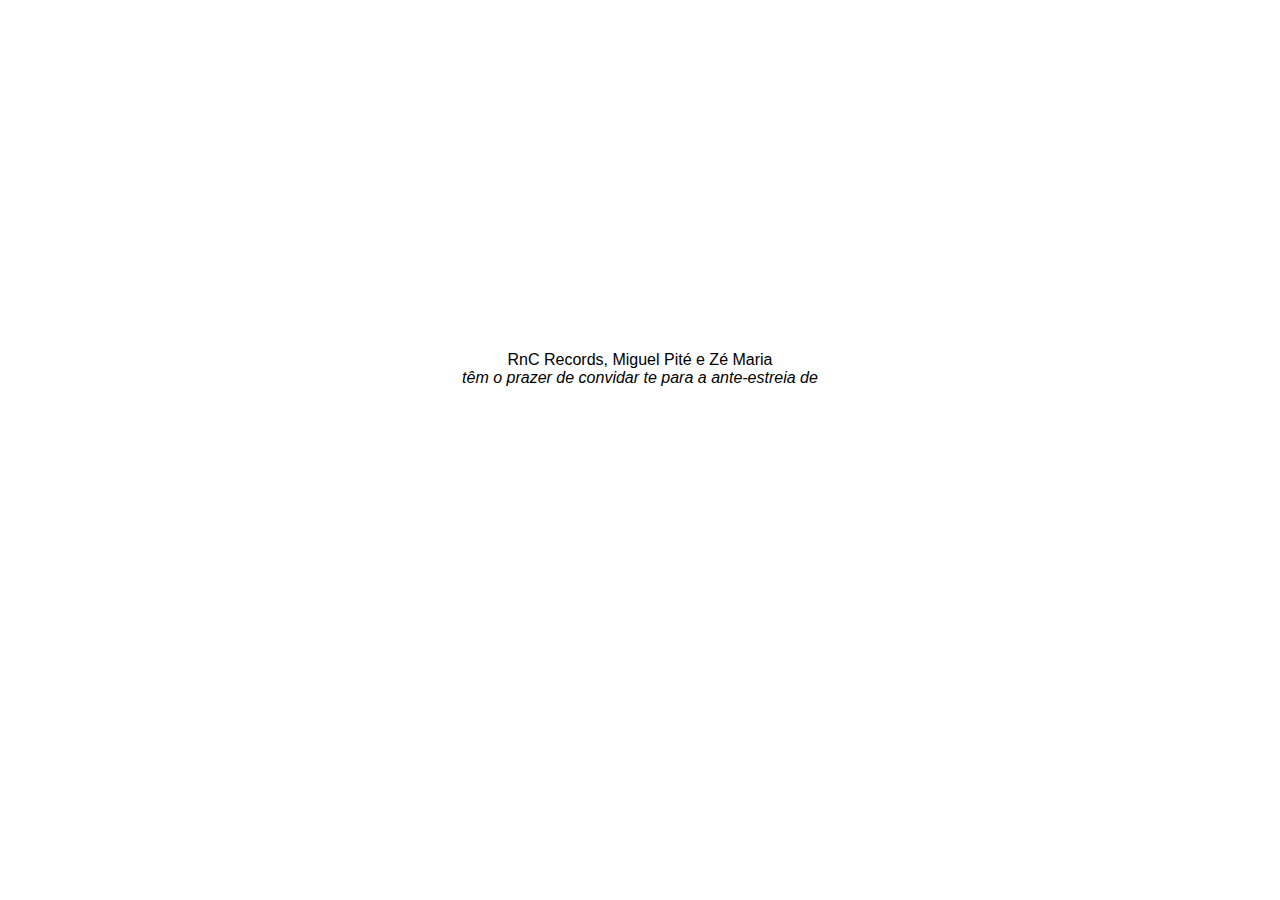
==== convite.html @ 1b9aa566 "rsvp" ====
<DOCTYPE html>
  <html>
    <link
      rel="stylesheet"
      href="https://cdnjs.cloudflare.com/ajax/libs/font-awesome/4.7.0/css/font-awesome.min.css"
      />

    <head>
      <title id="main-title">Convite - Planta</title>
      <link rel="stylesheet" type="text/css" href="convite.css" />
      <meta
        name="viewport"
        content="width=device-width, initial-scale=1.0, viewport-fit=cover"
        />
      <meta name="description" content="Convite ANTE-ESTREIA de PLANTA" />
      <meta property="og:title" content="Convite" />
      <meta property="og:url" content="https://www.planta-filme.com/convite" />
      <meta property="og:description" content="Convite ANTE-ESTREIA de PLANTA" />
      <meta property="og:image"
        content="http://www.planta-filme.com/public/preview2.png" />
      <meta property="og:type" content="article" />
      <meta property="og:locale" content="pt_PT" />
<!-- ****** faviconit.com favicons ****** -->

    </head>
    <body>
      <div class="container">
        <div class="section">
          <p class="invite">
            <br>
            <br>
            <br>
           RnC Records, Miguel Pité e Zé
              Maria <br/><span class="italic">têm o prazer de convidar te
            para a ante-estreia de</span >
          </p>
          <object id="Layer_1" data-name="Layer 1" data="./img/Asset 2222.svg"
            type="image/svg+xml""></object>
          <div class="lower">

            <h2 class="title portrait">Planta</h2>
            <h3 class="invite">um filme de Miguel Pité</h3>
            <p class="credits">
              Quarta-feira, 22 de junho no Cinema São
                Jorge, às 19h.
            </p>
            <div class="logos">
              <img src="/img/rtp.png" alt="" /> <img src="/img/spa.png" alt=""
                />
            </div>
            <p class="credits">
              <br>
              (faz scroll)
            </p>
          </div>
        </div>
        <div class="section">
          <div class="credits right">"Não sabemos o que isto é.</div>

          <img class="frame" src="img/planta.png" alt="">
          <div class="credits right">Vem ver"</div>
          <img class="frame" src="img/frame3.png" alt="">
          <div class="credits right">e diz-nos."</div>
        </div>
        <div class="section">
          <object class="separator" data="./img/blocos/Asset 18.svg"
            type="image/svg+xml""></object>


          <h2 class="title portrait">RSVP</h2>
          <div class="center">Quarta-feira, dia 22 de Junho <br/> <a
                href="http://cinemasaojorge.pt">Cinema São Jorge</a> <br />Avenida
              da Liberdade, nº.175
              1250-141 Lisboa<br/> Sala 3
                <div class="subscribe">

                  <form name="contact" action="/success" data-netlify="true">
                    <div class="form-inner">
                      <label for="name">Nome <input type="text" name="name"
                          required/></label>
                      <label for="email">Email <input type="email" name="email"
                          required /></label>
                      <label for="plusOne">Traz +1<input type="checkbox"
                          name="plusOne" /></label>
                      <label for="session"> Sessão
                        <select required name="session">
                          <option value="">Escolhe uma</option>
                          <option value="19">19:00</option>
                          <option value="20">20:00</option>

                        </select>
                      </label>
                      <button class="button-10" type="submit">Enviar</button>
                    </div>
                  </form>
                  <footer>
                    <small>
                      Obra protegida por direitos de autor. <br>
                      <a href="mailto:zemaria@gmail.com">Entrar em contacto.</a>
                      <br />
                    </small>
                  </footer>
                </div>
              </div>



            </div>
          </div>
        </body>
        <script
          src="https://cdnjs.cloudflare.com/ajax/libs/vivus/0.4.6/vivus.min.js"
          integrity="sha512-oUUeA7VTcWBqUJD/VYCBB4VeIE0g1pg5aRMiSUOMGnNNeCLRS39OlkcyyeJ0hYx2h3zxmIWhyKiUXKkfZ5Wryg=="crossorigin="anonymous"
          referrerpolicy="no-referrer"></script>
        <script>

  new Vivus('Layer_1', {duration: 150, type: "delayed", reverseStack: true     
}, ()=>{
  const element = document.querySelector('.lower')
  element.classList.add('show')
  });

 

</script>
      </html>
---- convite.css ----
@font-face {
  font-family: "kionaregular";
  src: url("../fonts/kiona-regular-webfont.woff") format("woff2"),
    url("../fonts/kiona-regular-webfont.woff") format("woff");
  font-weight: normal;
  font-style: normal;
}

@font-face {
  font-family: "walkway_condensedregular";
  src: url("../fonts/walkway_condensed-webfont.woff2") format("woff2"),
    url("../fonts/walkway_condensed-webfont.woff") format("woff");
  font-weight: normal;
  font-style: normal;
}

@font-face {
  font-family: "axiforma";
  src: url("../fonts/Axiforma-Black.otf") format("opentype");
  font-weight: normal;
  font-style: normal;
}

@keyframes ltr {
  0% {
    opacity: 0%;
  }

  100% {
    opacity: 95%;
  }
}

body {
  margin: 0;
  padding: 0;
  scroll-behavior: smooth;
  text-align: center;
}

.container {
  width: 100%;
  height: 100vh;
  scroll-behavior: smooth;
  overflow: auto;
  overflow-x: hidden;
  scroll-snap-type: y mandatory;
}
.section {
  width: 100%;
  height: 100vh;
  scroll-snap-align: start;
  overflow: hidden;
  display: flex;
  flex-direction: column;
  justify-content: center;
  align-items: center;
  margin: 0 auto;
}

.right {
  width: 100%;
  color: white;
  font-size: 1.2rem;
  margin-top: 1rem;
}

.section:not(:nth-child(4)) {
  max-width: 1000px;
}

.center {
  font-family: sans-serif;
  line-height: 1.5rem;
  font-weight: 100;
}

.lower {
  opacity: 0;
  transition: all 1s;
}

.video-backdrop {
  background-color: black;
}

.video {
  width: 85vw;
  aspect-ratio: 16/9;
}

.landscape {
  display: none;
}

@media screen and (max-width: 1000px) and (orientation: landscape) {
  .landscape {
    display: block;
  }
}

.frame {
  width: 100%;
  animation: search 10s ease-in-out alternate-reverse infinite;
}

.main-img {
  width: 20vh;
  height: 20vh;
  animation: ltr 4s;
}
.title {
  margin: 0;
  margin-top: 1rem;
  font-family: "axiforma";
  text-shadow: 0 0 0;
  font-size: 80px;
  line-height: 1;
  font-weight: normal;
}

.subtitle {
  font-family: "kionaregular";
  margin-block-start: 0;
}

.credits {
  font-size-adjust: none;
  margin-top: 0;
  font-family: "walkway_condensedregular";
  letter-spacing: 1px;
  color: black;
  padding-right: 2rem;
  padding-left: 2rem;
}

.logos {
  display: flex;
  flex-direction: row;
  justify-content: center;
  gap: 4rem;
  align-items: center;
  width: 100%;
}

.logos > img {
  max-height: 4vh;
  object-fit: contain;
  filter: grayscale(100%);
}

.italic {
  font-style: italic;
}
.fa {
  padding: 20px;
  font-size: 30px;
  width: 50px;
  text-align: center;
  text-decoration: none;
  margin: 20px 20px;
}

/* Add a hover effect if you want */
.fa:hover {
  opacity: 0.7;
}

/* Set a specific color for each brand */

/* Facebook */
.fa-facebook {
  background: #3b5998;
  color: white;
}

/* Twitter */
.fa-twitter {
  background: #55acee;
  color: white;
}

form {
  width: 100%;
  font-family: "walkway_condensedregular";
  font-size: 1.5rem;
}

.form-inner {
  display: flex;
  flex-direction: column;
  gap: 0.3rem;
}

.top-block {
  margin-top: auto;
  margin-bottom: auto;
}

.hidden {
  visibility: hidden;
}

.top-block {
  margin-top: auto;
  margin-left: 2rem;
  margin-right: 2rem;
}

#Layer_1 {
  margin-top: 1rem;
  max-height: 40vh;
}

.before-title {
  font-family: "walkway_condensedregular";
  font-size: 1.5rem;
}

.separator {
  max-width: 30%;
}

.tip {
  margin-top: 1rem;
  margin-bottom: 1rem;
}

a {
  color: black;
}

.show {
  opacity: 1;
}

label {
  display: flex;
  gap: 1ch;
  justify-content: space-between;
}

input[type="text"] {
  width: 100%;
}
input[type="email"] {
  width: 100%;
}
select {
  width: 100%;
}

.button-10 {
  display: flex;
  flex-direction: column;
  align-items: center;
  padding: 6px 14px;
  font-family: -apple-system, BlinkMacSystemFont, "Roboto", sans-serif;
  border-radius: 6px;
  border: none;

  color: #fff;
  background: linear-gradient(180deg, #4b91f7 0%, #367af6 100%);
  background-origin: border-box;
  box-shadow: 0px 0.5px 1.5px rgba(54, 122, 246, 0.25),
    inset 0px 0.8px 0px -0.25px rgba(255, 255, 255, 0.2);
  user-select: none;
  -webkit-user-select: none;
  touch-action: manipulation;
}

.button-10:focus {
  box-shadow: inset 0px 0.8px 0px -0.25px rgba(255, 255, 255, 0.2),
    0px 0.5px 1.5px rgba(54, 122, 246, 0.25),
    0px 0px 0px 3.5px rgba(58, 108, 217, 0.5);
  outline: 0;
}

.invite {
  font-family: sans-serif;
  font-size: 1rem;
  font-weight: 100;
}

h3 {
  margin-block: 0;
}
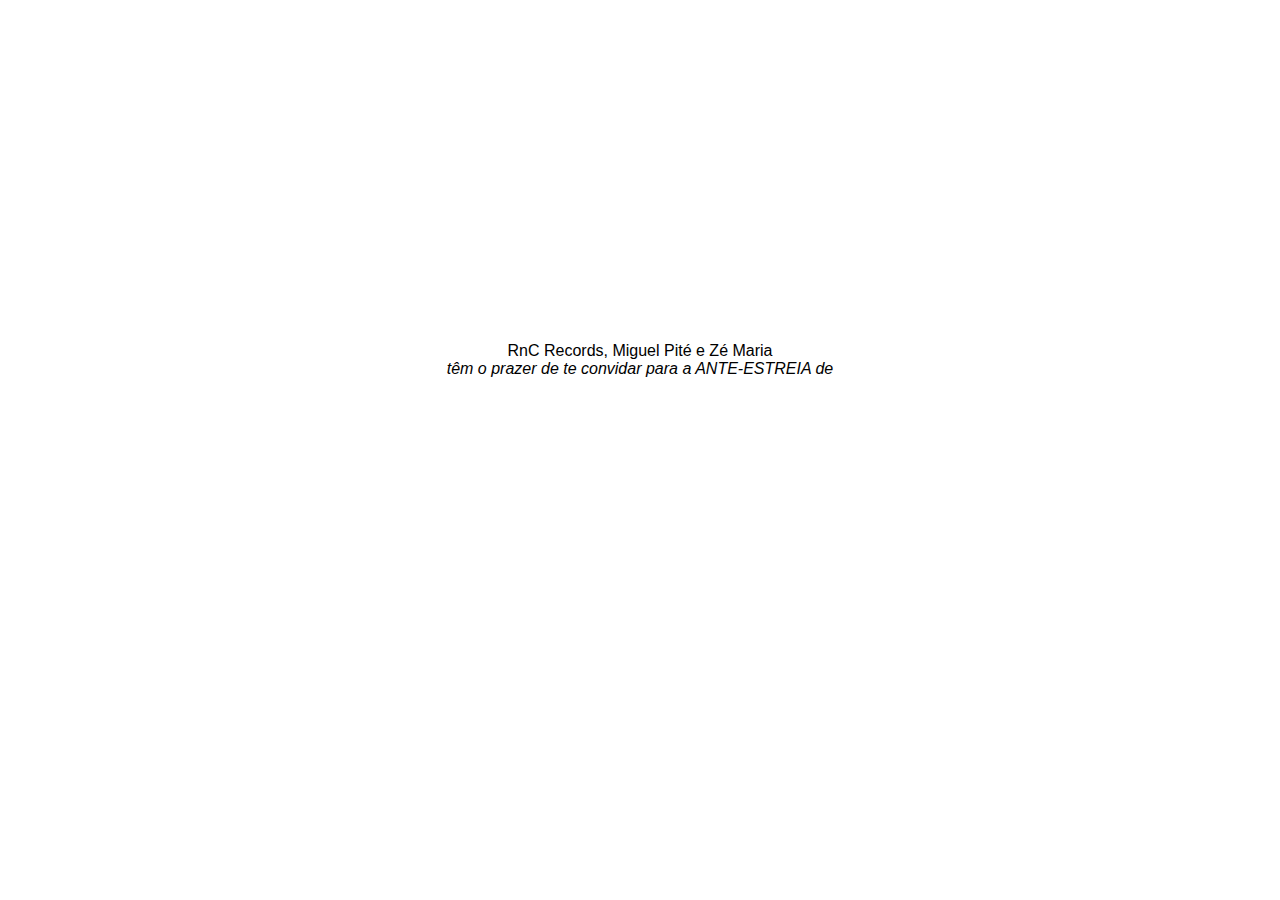
==== commit baa161a4: "try" ====
--- a/convite.html
+++ b/convite.html
@@ -31,8 +31,8 @@
             <br>
             <br>
            RnC Records, Miguel Pité e Zé
-              Maria <br/><span class="italic">têm o prazer de convidar te
-            para a ante-estreia de</span >
+              Maria <br/><span class="italic">têm o prazer de te convidar
+            para a ANTE-ESTREIA de</span >
           </p>
           <object id="Layer_1" data-name="Layer 1" data="./img/Asset 2222.svg"
             type="image/svg+xml""></object>
@@ -42,7 +42,7 @@
             <h3 class="invite">um filme de Miguel Pité</h3>
             <p class="credits">
               Quarta-feira, 22 de junho no Cinema São
-                Jorge, às 19h.
+                Jorge. <br/>Sessões às 19:00 e às 20:00.
             </p>
             <div class="logos">
               <img src="/img/rtp.png" alt="" /> <img src="/img/spa.png" alt=""
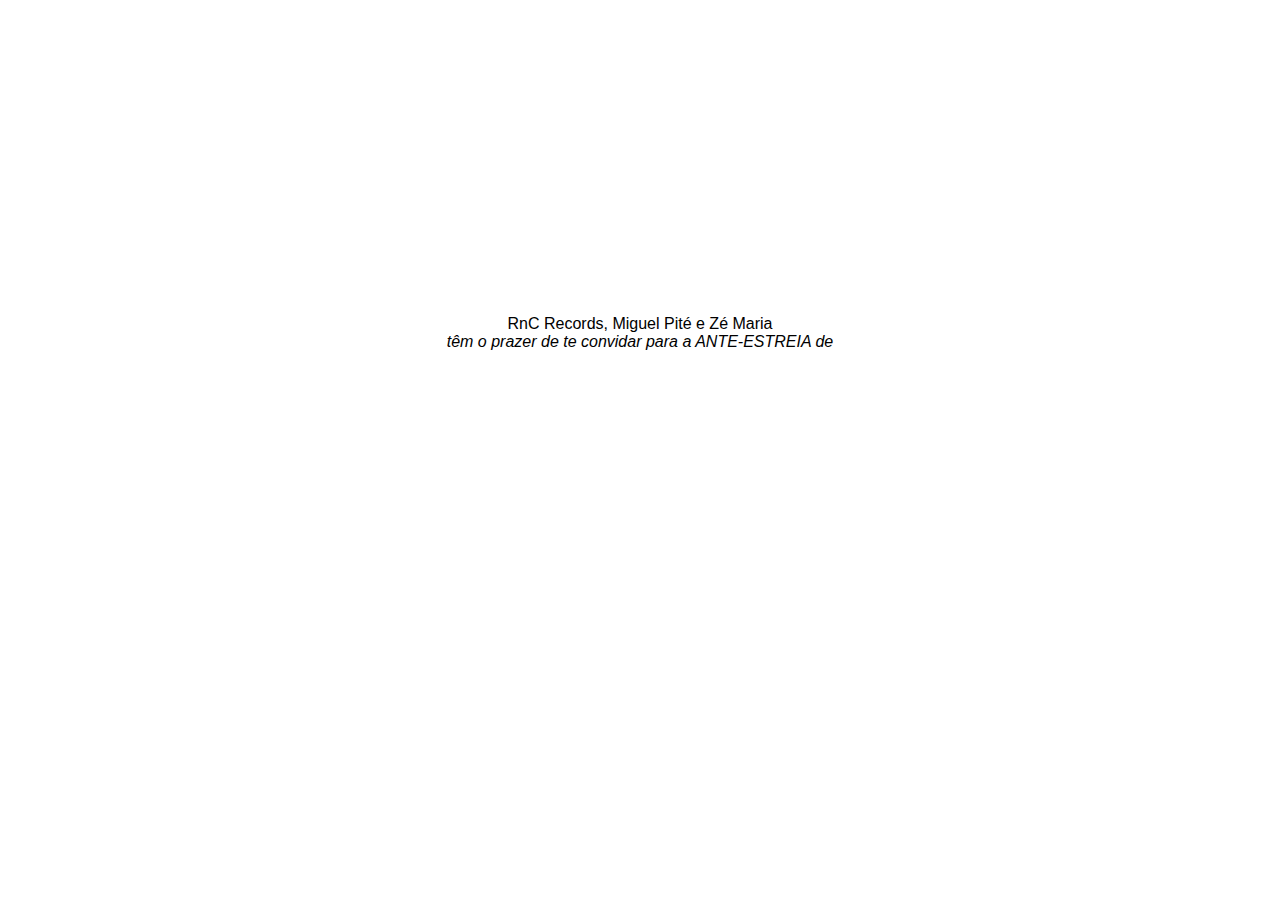
==== commit 7bf6f4de: "ze" ====
--- a/convite.html
+++ b/convite.html
@@ -28,8 +28,6 @@
         <div class="section">
           <p class="invite">
             <br>
-            <br>
-            <br>
            RnC Records, Miguel Pité e Zé
               Maria <br/><span class="italic">têm o prazer de te convidar
             para a ANTE-ESTREIA de</span >
@@ -40,6 +38,7 @@
 
             <h2 class="title portrait">Planta</h2>
             <h3 class="invite">um filme de Miguel Pité</h3>
+            <br>
             <p class="credits">
               Quarta-feira, 22 de junho no Cinema São
                 Jorge. <br/>Sessões às 19:00 e às 20:00.
@@ -74,22 +73,22 @@
               1250-141 Lisboa<br/> Sala 3
                 <div class="subscribe">
 
-                  <form name="contact" action="/success" data-netlify="true">
+                  <form name="invite" action="/success.html" netlify>
                     <div class="form-inner">
-                      <label for="name">Nome <input type="text" name="name"
-                          required/></label>
-                      <label for="email">Email <input type="email" name="email"
-                          required /></label>
-                      <label for="plusOne">Traz +1<input type="checkbox"
-                          name="plusOne" /></label>
+                      <label for="name">Nome </label><input type="text" name="name"
+                          required/>
+                      <label for="email">Email </label><input type="email" name="email"
+                          required />
+                      <label for="plusOne">Traz +1</label><input type="checkbox"
+                          name="plusOne" />
                       <label for="session"> Sessão
-                        <select required name="session">
+                       
+                      </label> <select required name="session">
                           <option value="">Escolhe uma</option>
                           <option value="19">19:00</option>
                           <option value="20">20:00</option>
 
                         </select>
-                      </label>
                       <button class="button-10" type="submit">Enviar</button>
                     </div>
                   </form>
--- a/convite.css
+++ b/convite.css
@@ -63,6 +63,7 @@
   color: white;
   font-size: 1.2rem;
   margin-top: 1rem;
+  text-align: right;
 }
 
 .section:not(:nth-child(4)) {
@@ -182,7 +183,6 @@
 
 form {
   width: 100%;
-  font-family: "walkway_condensedregular";
   font-size: 1.5rem;
 }
 
@@ -242,12 +242,19 @@
 
 input[type="text"] {
   width: 100%;
+  height: 2rem;
 }
 input[type="email"] {
   width: 100%;
+  height: 2rem;
+}
+input[type="checkbox"] {
+  width: 100%;
+  height: 2rem;
 }
 select {
   width: 100%;
+  height: 2rem;
 }
 
 .button-10 {
@@ -258,7 +265,7 @@
   font-family: -apple-system, BlinkMacSystemFont, "Roboto", sans-serif;
   border-radius: 6px;
   border: none;
-
+  font-size: large;
   color: #fff;
   background: linear-gradient(180deg, #4b91f7 0%, #367af6 100%);
   background-origin: border-box;
@@ -277,6 +284,8 @@
 }
 
 .invite {
+  padding-right: 5%;
+  padding-left: 5%;
   font-family: sans-serif;
   font-size: 1rem;
   font-weight: 100;
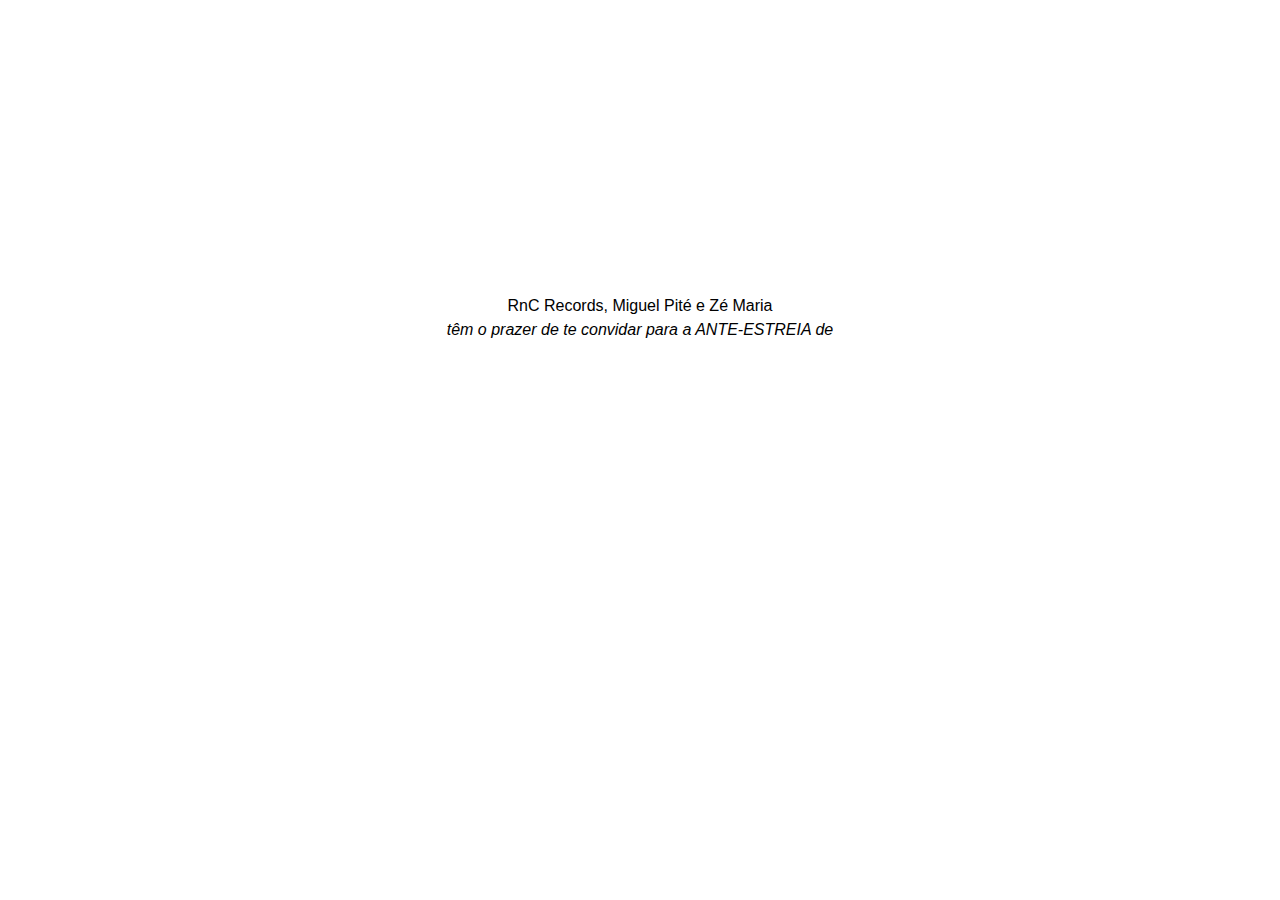
==== commit 162a15d5: "Refactor styles, enforce SOLID concepts" ====
--- a/convite.html
+++ b/convite.html
@@ -1,125 +1,135 @@
-<DOCTYPE html>
-  <html>
+<!DOCTYPE html>
+<html>
+  <head>
+    <title id="main-title">Convite - Planta</title>
+    <meta
+      name="viewport"
+      content="width=device-width, initial-scale=1.0, viewport-fit=cover"
+    />
     <link
       rel="stylesheet"
       href="https://cdnjs.cloudflare.com/ajax/libs/font-awesome/4.7.0/css/font-awesome.min.css"
-      />
+    />
+    <link rel="stylesheet" type="text/css" href="shared.css" />
+    <link rel="stylesheet" type="text/css" href="convite.css" />
+    <meta name="description" content="Convite ANTE-ESTREIA de PLANTA" />
+    <meta property="og:title" content="Convite" />
+    <meta property="og:url" content="https://www.planta-filme.com/convite" />
+    <meta property="og:description" content="Convite ANTE-ESTREIA de PLANTA" />
+    <meta
+      property="og:image"
+      content="http://www.planta-filme.com/public/preview2.png"
+    />
+    <meta property="og:type" content="article" />
+    <meta property="og:locale" content="pt_PT" />
+    <!-- ****** faviconit.com favicons ****** -->
+  </head>
+  <body>
+    <div class="container">
+      <div class="section">
+        <p class="invite">
+          <br />
+          RnC Records, Miguel Pité e Zé Maria <br /><span class="italic"
+            >têm o prazer de te convidar para a ANTE-ESTREIA de</span
+          >
+        </p>
+        <object
+          id="Layer_1"
+          data-name="Layer 1"
+          data="./img/Asset 2222.svg"
+          type="image/svg+xml"
+        ></object>
+        <div class="lower">
+          <h2 class="title portrait">Planta</h2>
+          <h3 class="invite">um filme de Miguel Pité</h3>
+          <br />
+          <p class="credits">
+            Quarta-feira, 22 de junho no Cinema São Jorge. <br />Sessões às
+            19:00 e às 20:00.
+          </p>
+          <div class="logos">
+            <img src="/img/rtp.png" alt="" />
+            <img src="/img/spa.png" alt="" />
+          </div>
+          <p class="credits">
+            <br />
+            (faz scroll)
+          </p>
+        </div>
+      </div>
+      <div class="section">
+        <div class="credits right">"Não sabemos o que isto é.</div>
 
-    <head>
-      <title id="main-title">Convite - Planta</title>
-      <link rel="stylesheet" type="text/css" href="convite.css" />
-      <meta
-        name="viewport"
-        content="width=device-width, initial-scale=1.0, viewport-fit=cover"
-        />
-      <meta name="description" content="Convite ANTE-ESTREIA de PLANTA" />
-      <meta property="og:title" content="Convite" />
-      <meta property="og:url" content="https://www.planta-filme.com/convite" />
-      <meta property="og:description" content="Convite ANTE-ESTREIA de PLANTA" />
-      <meta property="og:image"
-        content="http://www.planta-filme.com/public/preview2.png" />
-      <meta property="og:type" content="article" />
-      <meta property="og:locale" content="pt_PT" />
-<!-- ****** faviconit.com favicons ****** -->
+        <img class="frame" src="img/planta.png" alt="" />
+        <div class="credits right">Vem ver"</div>
+        <img class="frame" src="img/frame3.png" alt="" />
+        <div class="credits right">e diz-nos."</div>
+      </div>
+      <div class="section">
+        <object
+          class="separator"
+          data="./img/blocos/Asset 18.svg"
+          type="image/svg+xml"
+        ></object>
 
-    </head>
-    <body>
-      <div class="container">
-        <div class="section">
-          <p class="invite">
-            <br>
-           RnC Records, Miguel Pité e Zé
-              Maria <br/><span class="italic">têm o prazer de te convidar
-            para a ANTE-ESTREIA de</span >
-          </p>
-          <object id="Layer_1" data-name="Layer 1" data="./img/Asset 2222.svg"
-            type="image/svg+xml""></object>
-          <div class="lower">
+        <h2 class="title portrait">RSVP</h2>
+        <div class="center">
+          Quarta-feira, dia 22 de Junho <br />
+          <a href="http://cinemasaojorge.pt">Cinema São Jorge</a>
+          <br />Avenida da Liberdade, nº.175 1250-141 Lisboa<br />
+          Sala 3
+          <div class="subscribe">
+            <form name="invite" action="/success.html" netlify>
+              <div class="form-inner">
+                <label for="name">Nome</label>
+                <input type="text" name="name" required />
 
-            <h2 class="title portrait">Planta</h2>
-            <h3 class="invite">um filme de Miguel Pité</h3>
-            <br>
-            <p class="credits">
-              Quarta-feira, 22 de junho no Cinema São
-                Jorge. <br/>Sessões às 19:00 e às 20:00.
-            </p>
-            <div class="logos">
-              <img src="/img/rtp.png" alt="" /> <img src="/img/spa.png" alt=""
-                />
-            </div>
-            <p class="credits">
-              <br>
-              (faz scroll)
-            </p>
+                <label for="email">Email</label>
+                <input type="email" name="email" required />
+
+                <div class="input-checkbox">
+                  <label for="plusOne">Traz +1</label>
+                  <input type="checkbox" name="plusOne" />
+                </div>
+
+                <label for="session">Sessão</label>
+                <select required name="session">
+                  <option value="">Escolhe uma</option>
+                  <option value="19">19:00</option>
+                  <option value="20">20:00</option>
+                </select>
+
+                <button class="button-10" type="submit">Enviar</button>
+              </div>
+            </form>
+            <footer>
+              <small>
+                Obra protegida por direitos de autor. <br />
+                <a href="mailto:zemaria@gmail.com" target="_blank">
+                  Entrar em contacto.
+                </a>
+                <br />
+              </small>
+            </footer>
           </div>
         </div>
-        <div class="section">
-          <div class="credits right">"Não sabemos o que isto é.</div>
-
-          <img class="frame" src="img/planta.png" alt="">
-          <div class="credits right">Vem ver"</div>
-          <img class="frame" src="img/frame3.png" alt="">
-          <div class="credits right">e diz-nos."</div>
-        </div>
-        <div class="section">
-          <object class="separator" data="./img/blocos/Asset 18.svg"
-            type="image/svg+xml""></object>
-
-
-          <h2 class="title portrait">RSVP</h2>
-          <div class="center">Quarta-feira, dia 22 de Junho <br/> <a
-                href="http://cinemasaojorge.pt">Cinema São Jorge</a> <br />Avenida
-              da Liberdade, nº.175
-              1250-141 Lisboa<br/> Sala 3
-                <div class="subscribe">
-
-                  <form name="invite" action="/success.html" netlify>
-                    <div class="form-inner">
-                      <label for="name">Nome </label><input type="text" name="name"
-                          required/>
-                      <label for="email">Email </label><input type="email" name="email"
-                          required />
-                      <label for="plusOne">Traz +1</label><input type="checkbox"
-                          name="plusOne" />
-                      <label for="session"> Sessão
-                       
-                      </label> <select required name="session">
-                          <option value="">Escolhe uma</option>
-                          <option value="19">19:00</option>
-                          <option value="20">20:00</option>
-
-                        </select>
-                      <button class="button-10" type="submit">Enviar</button>
-                    </div>
-                  </form>
-                  <footer>
-                    <small>
-                      Obra protegida por direitos de autor. <br>
-                      <a href="mailto:zemaria@gmail.com">Entrar em contacto.</a>
-                      <br />
-                    </small>
-                  </footer>
-                </div>
-              </div>
-
-
-
-            </div>
-          </div>
-        </body>
-        <script
-          src="https://cdnjs.cloudflare.com/ajax/libs/vivus/0.4.6/vivus.min.js"
-          integrity="sha512-oUUeA7VTcWBqUJD/VYCBB4VeIE0g1pg5aRMiSUOMGnNNeCLRS39OlkcyyeJ0hYx2h3zxmIWhyKiUXKkfZ5Wryg=="crossorigin="anonymous"
-          referrerpolicy="no-referrer"></script>
-        <script>
-
-  new Vivus('Layer_1', {duration: 150, type: "delayed", reverseStack: true     
-}, ()=>{
-  const element = document.querySelector('.lower')
-  element.classList.add('show')
-  });
-
- 
-
-</script>
-      </html>+      </div>
+    </div>
+  </body>
+  <script
+    src="https://cdnjs.cloudflare.com/ajax/libs/vivus/0.4.6/vivus.min.js"
+    integrity="sha512-oUUeA7VTcWBqUJD/VYCBB4VeIE0g1pg5aRMiSUOMGnNNeCLRS39OlkcyyeJ0hYx2h3zxmIWhyKiUXKkfZ5Wryg=="
+    crossorigin="anonymous"
+    referrerpolicy="no-referrer"
+  ></script>
+  <script>
+    new Vivus(
+      "Layer_1",
+      { duration: 150, type: "delayed", reverseStack: true },
+      () => {
+        const element = document.querySelector(".lower");
+        element.classList.add("show");
+      }
+    );
+  </script>
+</html>
--- a/shared.css
+++ b/shared.css
@@ -0,0 +1,78 @@
+/* Fonts */
+
+@font-face {
+  font-family: "kionaregular";
+  src: url("../fonts/kiona-regular-webfont.woff") format("woff2"),
+    url("../fonts/kiona-regular-webfont.woff") format("woff");
+  font-weight: normal;
+  font-style: normal;
+}
+
+@font-face {
+  font-family: "walkway_condensedregular";
+  src: url("../fonts/walkway_condensed-webfont.woff2") format("woff2"),
+    url("../fonts/walkway_condensed-webfont.woff") format("woff");
+  font-weight: normal;
+  font-style: normal;
+}
+
+@font-face {
+  font-family: "axiforma";
+  src: url("../fonts/Axiforma-Black.otf") format("opentype");
+  font-weight: normal;
+  font-style: normal;
+}
+
+/* General styles */
+
+@keyframes ltr {
+  0% {
+    opacity: 0%;
+  }
+
+  100% {
+    opacity: 95%;
+  }
+}
+
+*,
+*:before,
+*:after {
+  box-sizing: inherit;
+}
+
+html {
+  box-sizing: border-box;
+}
+
+body {
+  margin: 0;
+  padding: 0;
+  scroll-behavior: smooth;
+  text-align: center;
+  line-height: 1.5;
+}
+
+.container,
+.section {
+  width: 100%;
+  height: 100vh;
+  /* min-height: 100vh; */
+}
+
+.container {
+  scroll-behavior: smooth;
+  overflow: auto;
+  overflow-x: hidden;
+  scroll-snap-type: y mandatory;
+}
+
+.section {
+  scroll-snap-align: start;
+  overflow: hidden;
+  display: flex;
+  flex-direction: column;
+  justify-content: center;
+  align-items: center;
+  margin: 0 auto;
+}
--- a/convite.css
+++ b/convite.css
@@ -1,63 +1,3 @@
-@font-face {
-  font-family: "kionaregular";
-  src: url("../fonts/kiona-regular-webfont.woff") format("woff2"),
-    url("../fonts/kiona-regular-webfont.woff") format("woff");
-  font-weight: normal;
-  font-style: normal;
-}
-
-@font-face {
-  font-family: "walkway_condensedregular";
-  src: url("../fonts/walkway_condensed-webfont.woff2") format("woff2"),
-    url("../fonts/walkway_condensed-webfont.woff") format("woff");
-  font-weight: normal;
-  font-style: normal;
-}
-
-@font-face {
-  font-family: "axiforma";
-  src: url("../fonts/Axiforma-Black.otf") format("opentype");
-  font-weight: normal;
-  font-style: normal;
-}
-
-@keyframes ltr {
-  0% {
-    opacity: 0%;
-  }
-
-  100% {
-    opacity: 95%;
-  }
-}
-
-body {
-  margin: 0;
-  padding: 0;
-  scroll-behavior: smooth;
-  text-align: center;
-}
-
-.container {
-  width: 100%;
-  height: 100vh;
-  scroll-behavior: smooth;
-  overflow: auto;
-  overflow-x: hidden;
-  scroll-snap-type: y mandatory;
-}
-.section {
-  width: 100%;
-  height: 100vh;
-  scroll-snap-align: start;
-  overflow: hidden;
-  display: flex;
-  flex-direction: column;
-  justify-content: center;
-  align-items: center;
-  margin: 0 auto;
-}
-
 .right {
   width: 100%;
   color: white;
@@ -183,7 +123,7 @@
 
 form {
   width: 100%;
-  font-size: 1.5rem;
+  /* font-size: 1.5rem; */
 }
 
 .form-inner {
@@ -240,20 +180,24 @@
   justify-content: space-between;
 }
 
-input[type="text"] {
-  width: 100%;
-  height: 2rem;
-}
-input[type="email"] {
-  width: 100%;
-  height: 2rem;
-}
+input[type="text"],
+input[type="email"],
+select {
+  font: inherit;
+  color: inherit;
+  width: 100%;
+  /* height: 2rem; */
+  margin-bottom: 0.5rem;
+  padding: 0.25rem 0.5rem;
+  line-height: inherit;
+  -webkit-appearance: none;
+  appearance: none;
+  border: 1px solid black;
+}
+
 input[type="checkbox"] {
-  width: 100%;
-  height: 2rem;
-}
-select {
-  width: 100%;
+  /* width: 100%; */
+  width: 2rem;
   height: 2rem;
 }
 
@@ -294,3 +238,12 @@
 h3 {
   margin-block: 0;
 }
+
+.input-checkbox {
+  display: flex;
+  align-items: center;
+}
+
+.input-checkbox label {
+  flex: 1;
+}
